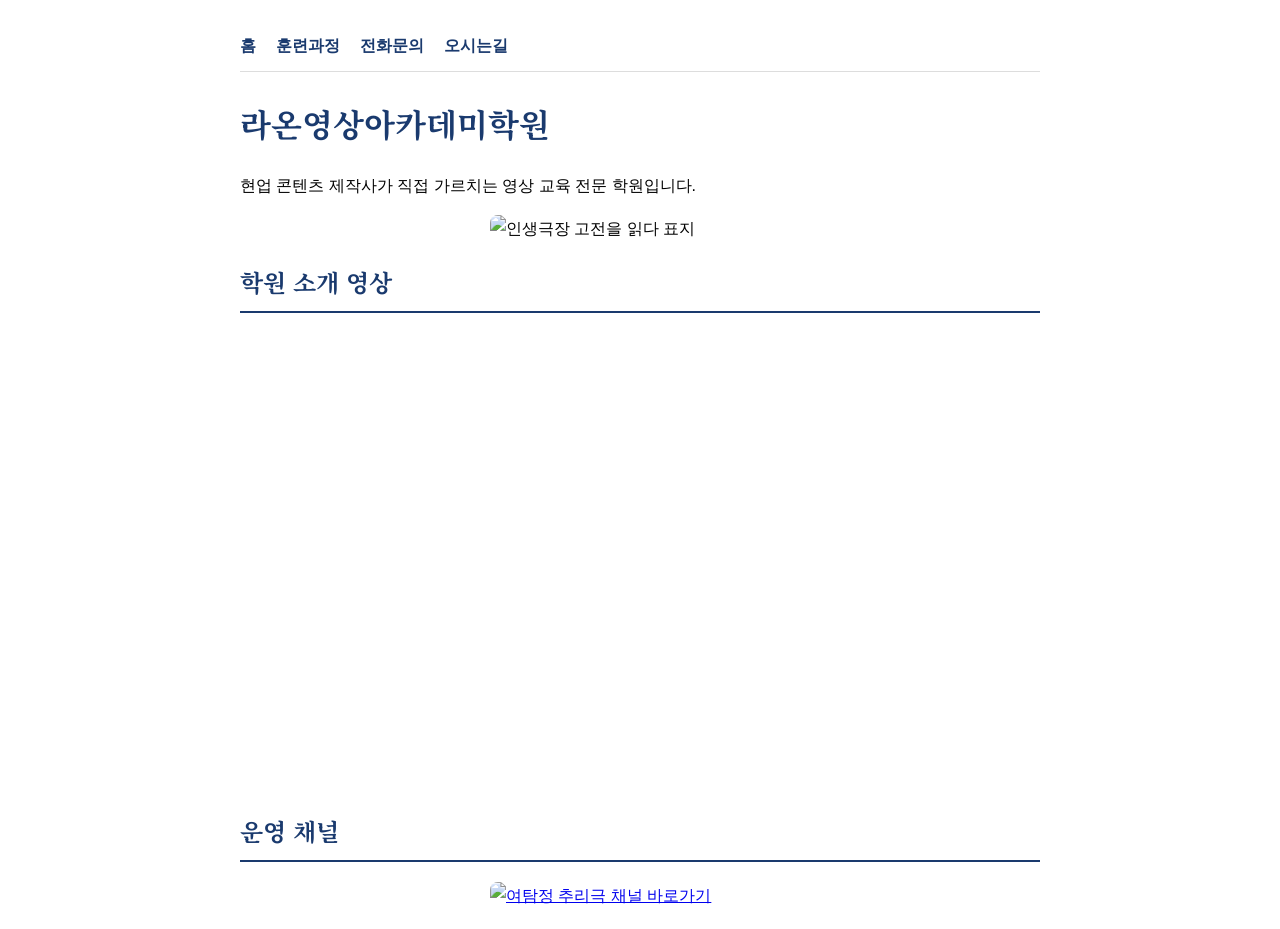
==== index.html @ 00aa7fee "Add files via upload" ====
<!DOCTYPE html>
<html lang="ko">
<head>
    <meta charset="UTF-8">
    <meta name="viewport" content="width=device-width, initial-scale=1.0">
    <title>국비지원 라온영상아카데미학원</title>
    <link href="https://fonts.googleapis.com/css2?family=Noto+Serif+KR:wght@400;700&display=swap" rel="stylesheet">
    <style>
        body {
            font-family: 'Malgun Gothic', sans-serif;
            max-width: 800px;
            margin: 0 auto;
            padding: 20px;
            line-height: 1.7;
        }
        h1, h2 {
            font-family: 'Noto Serif KR', 'Batang', serif;
            color: #1a3a6e;
        }
        h2 {
            border-bottom: 2px solid #1a3a6e;
            padding-bottom: 8px;
        }
        iframe {
            width: 100%;
            aspect-ratio: 16 / 9;
            height: auto;
        }
        img {
            width: 100%;
            height: auto;
            border-radius: 8px;
        }
        .poster {
            width: 300px;
            display: block;
            margin: 0 auto;
        }
        .btn-call {
            display: inline-block;
            background-color: #1a3a6e;
            color: white;
            padding: 14px 28px;
            border-radius: 8px;
            text-decoration: none;
            font-weight: bold;
            font-size: 18px;
        }
        h3 {
            color: #1a3a6e;
            margin-top: 24px;
        }
        ol {
            background-color: #f5f7fa;
            padding: 16px 16px 16px 48px;
            border-radius: 8px;
        }
    .card-box {
            display: flex;
            gap: 16px;
        }
        .card {
            flex: 1;
            background-color: #f5f7fa;
            border-radius: 8px;
            padding: 16px;
        }
    @media (max-width: 600px) {
            .card-box {
                flex-direction: column;
            }
        }
        nav {
            display: flex;
            gap: 20px;
            padding: 12px 0;
            border-bottom: 1px solid #ddd;
            margin-bottom: 24px;
        }
        nav a {
            color: #1a3a6e;
            text-decoration: none;
            font-weight: bold;
        }
    </style>
</head>
<body>
   <nav>
        <a href="index.html">홈</a>
        <a href="courses.html">훈련과정</a>
        <a href="tel:031-405-0667">전화문의</a>
        <a href="contact.html">오시는길</a>
    </nav>
    <h1>라온영상아카데미학원</h1>
    <p>현업 콘텐츠 제작사가 직접 가르치는 영상 교육 전문 학원입니다.</p>

    <img class="poster" src="images/insaeng-poster.jpg" alt="인생극장 고전을 읽다 표지">

    <h2>학원 소개 영상</h2>
    <iframe width="560" height="315"
        src="https://www.youtube.com/embed/oTGC2rkcsgg"
        title="라온영상아카데미 학원 홍보영상"
        frameborder="0" allowfullscreen>
    </iframe>

    <h2>운영 채널</h2>
   <a href="https://www.youtube.com/@여탐정-r4i" target="_blank">
    <img class="poster" src="images/detective-poster.jpg" alt="여탐정 추리극 채널 바로가기">

</body>
</html>
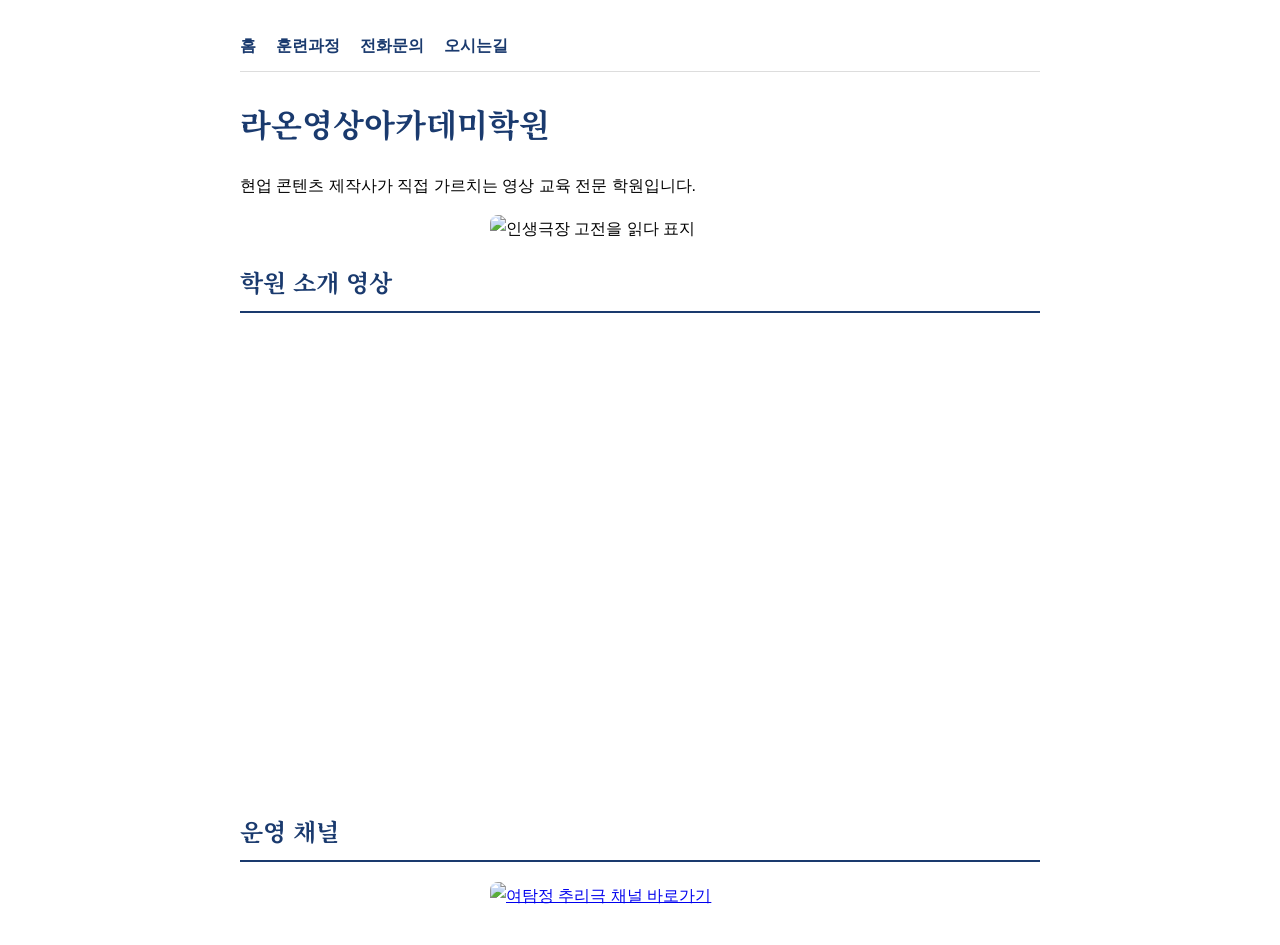
==== commit c0e7f686: "Add files via upload" ====
--- a/index.html
+++ b/index.html
@@ -5,91 +5,15 @@
     <meta name="viewport" content="width=device-width, initial-scale=1.0">
     <title>국비지원 라온영상아카데미학원</title>
     <link href="https://fonts.googleapis.com/css2?family=Noto+Serif+KR:wght@400;700&display=swap" rel="stylesheet">
-    <style>
-        body {
-            font-family: 'Malgun Gothic', sans-serif;
-            max-width: 800px;
-            margin: 0 auto;
-            padding: 20px;
-            line-height: 1.7;
-        }
-        h1, h2 {
-            font-family: 'Noto Serif KR', 'Batang', serif;
-            color: #1a3a6e;
-        }
-        h2 {
-            border-bottom: 2px solid #1a3a6e;
-            padding-bottom: 8px;
-        }
-        iframe {
-            width: 100%;
-            aspect-ratio: 16 / 9;
-            height: auto;
-        }
-        img {
-            width: 100%;
-            height: auto;
-            border-radius: 8px;
-        }
-        .poster {
-            width: 300px;
-            display: block;
-            margin: 0 auto;
-        }
-        .btn-call {
-            display: inline-block;
-            background-color: #1a3a6e;
-            color: white;
-            padding: 14px 28px;
-            border-radius: 8px;
-            text-decoration: none;
-            font-weight: bold;
-            font-size: 18px;
-        }
-        h3 {
-            color: #1a3a6e;
-            margin-top: 24px;
-        }
-        ol {
-            background-color: #f5f7fa;
-            padding: 16px 16px 16px 48px;
-            border-radius: 8px;
-        }
-    .card-box {
-            display: flex;
-            gap: 16px;
-        }
-        .card {
-            flex: 1;
-            background-color: #f5f7fa;
-            border-radius: 8px;
-            padding: 16px;
-        }
-    @media (max-width: 600px) {
-            .card-box {
-                flex-direction: column;
-            }
-        }
-        nav {
-            display: flex;
-            gap: 20px;
-            padding: 12px 0;
-            border-bottom: 1px solid #ddd;
-            margin-bottom: 24px;
-        }
-        nav a {
-            color: #1a3a6e;
-            text-decoration: none;
-            font-weight: bold;
-        }
-    </style>
+    <link href="https://fonts.googleapis.com/css2?family=Noto+Serif+KR:wght@400;700&display=swap" rel="stylesheet">
+    <link rel="stylesheet" href="style.css">
 </head>
 <body>
    <nav>
         <a href="index.html">홈</a>
         <a href="courses.html">훈련과정</a>
         <a href="tel:031-405-0667">전화문의</a>
-        <a href="contact.html">오시는길</a>
+        <a href="contact.html">오시는길</a> 
     </nav>
     <h1>라온영상아카데미학원</h1>
     <p>현업 콘텐츠 제작사가 직접 가르치는 영상 교육 전문 학원입니다.</p>
@@ -102,10 +26,11 @@
         title="라온영상아카데미 학원 홍보영상"
         frameborder="0" allowfullscreen>
     </iframe>
-
     <h2>운영 채널</h2>
+<p>
    <a href="https://www.youtube.com/@여탐정-r4i" target="_blank">
-    <img class="poster" src="images/detective-poster.jpg" alt="여탐정 추리극 채널 바로가기">
-
+    <img class="poster" src="images/cover.jpg" alt="여탐정 추리극 채널 바로가기">
+</a>
+</p>
 </body>
 </html>
--- a/style.css
+++ b/style.css
@@ -0,0 +1,84 @@
+ body {
+            font-family: 'Malgun Gothic', sans-serif;
+            max-width: 800px;
+            margin: 0 auto;
+            padding: 20px;
+            line-height: 1.7;
+        }
+        h1, h2 {
+            font-family: 'Noto Serif KR', 'Batang', serif;
+            color: #1a3a6e;
+        }
+        h2 {
+            border-bottom: 2px solid #1a3a6e;
+            padding-bottom: 8px;
+        }
+        iframe {
+            width: 100%;
+            aspect-ratio: 16 / 9;
+            height: auto;
+        }
+        img {
+            width: 100%;
+            height: auto;
+            border-radius: 8px;
+        }
+        .poster {
+            width: 300px;
+            display: block;
+            margin: 0 auto;
+        }
+        .btn-call {
+            display: inline-block;
+            background-color: #1a3a6e;
+            color: white;
+            padding: 12px 24px;
+            border-radius: 8px;
+            text-decoration: none;
+            font-weight: bold;
+        }
+        h3 {
+            color: #8b0000;
+            margin-top: 24px;
+        }
+        ol {
+            background-color: #f5f7fa;
+            padding: 16px 16px 16px 48px;
+            border-radius: 8px;
+        }
+       .card-box {
+            display: flex;
+            gap: 16px;
+        }
+        .card {
+            flex: 1;
+            background-color: #f5f7fa;
+            border-radius: 8px;
+            padding: 16px;
+        }
+         @media (max-width: 600px) {
+            .card-box {
+                flex-direction: column;
+            }
+        }
+        nav {
+            display: flex;
+            gap: 20px;
+            padding: 12px 0;
+            border-bottom: 1px solid #ddd;
+            margin-bottom: 24px;
+        }
+        nav a {
+            color: #1a3a6e;
+            text-decoration: none;
+            font-weight: bold;
+        }
+        .map {
+    aspect-ratio: 4 / 3;
+    border: 0;
+}
+.form {
+    aspect-ratio: auto;
+    height: 900px;
+    border: 0;
+}
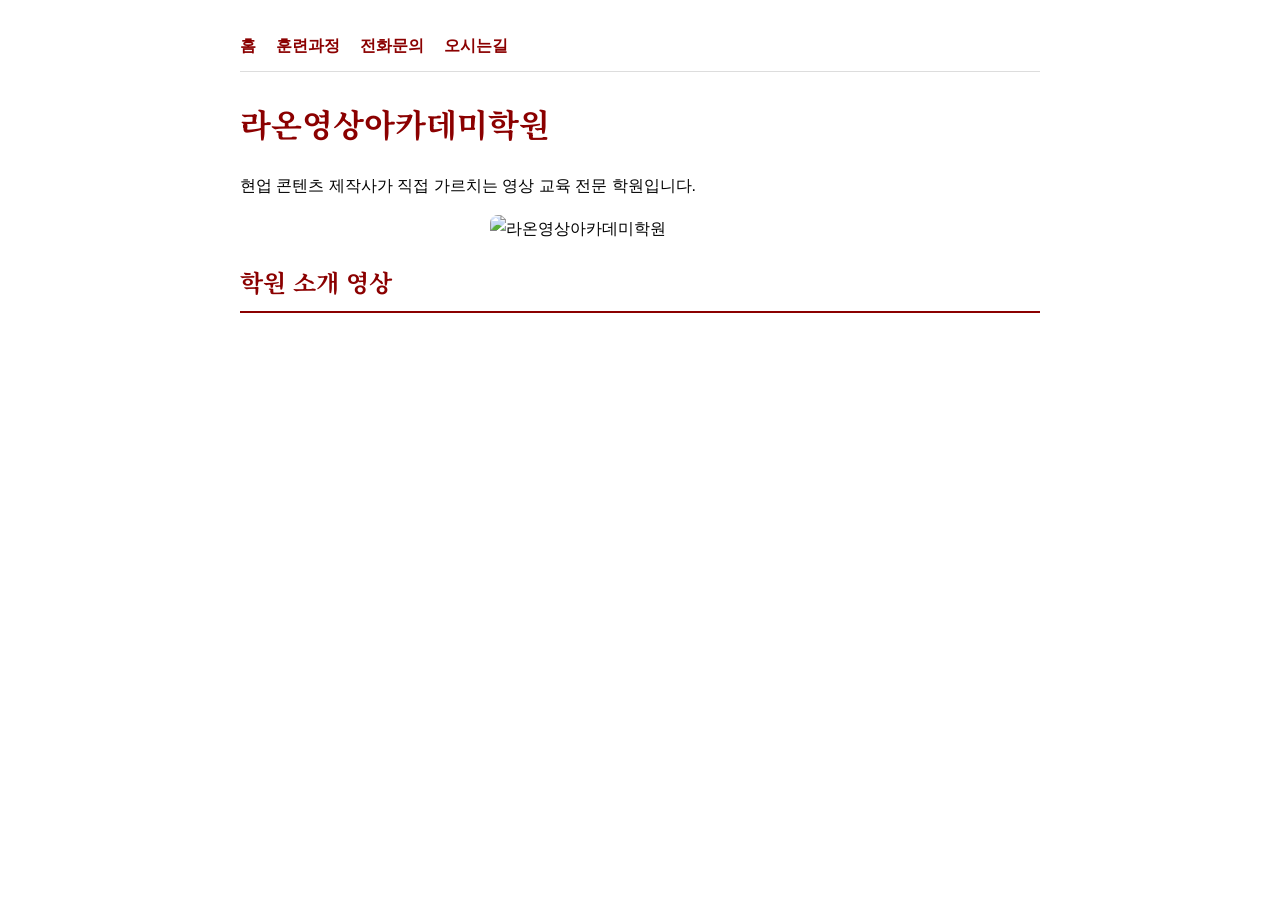
==== commit 5d4894c9: "Add files via upload" ====
--- a/index.html
+++ b/index.html
@@ -4,33 +4,25 @@
     <meta charset="UTF-8">
     <meta name="viewport" content="width=device-width, initial-scale=1.0">
     <title>국비지원 라온영상아카데미학원</title>
-    <link href="https://fonts.googleapis.com/css2?family=Noto+Serif+KR:wght@400;700&display=swap" rel="stylesheet">
-    <link href="https://fonts.googleapis.com/css2?family=Noto+Serif+KR:wght@400;700&display=swap" rel="stylesheet">
-    <link rel="stylesheet" href="style.css">
+<link href="https://fonts.googleapis.com/css2?family=Noto+Serif+KR:wght@400;700&display=swap" rel="stylesheet">
+<link rel="stylesheet" href="style.css">
 </head>
 <body>
-   <nav>
+    <nav>
         <a href="index.html">홈</a>
         <a href="courses.html">훈련과정</a>
         <a href="tel:031-405-0667">전화문의</a>
-        <a href="contact.html">오시는길</a> 
+        <a href="contact.html">오시는길</a>
     </nav>
     <h1>라온영상아카데미학원</h1>
-    <p>현업 콘텐츠 제작사가 직접 가르치는 영상 교육 전문 학원입니다.</p>
+<p>현업 콘텐츠 제작사가 직접 가르치는 영상 교육 전문 학원입니다.</p>
+<img class="poster"src="images/cover.jpg"alt="라온영상아카데미학원">
+<h2>학원 소개 영상</h2>
+<iframe width="560" height="315"
+    src="https://www.youtube.com/embed/oTGC2rkcsgg"
+    title="라온영상아카데미 학원 홍보영상"
+    frameborder="0" allowfullscreen>
+</iframe>
 
-    <img class="poster" src="images/insaeng-poster.jpg" alt="인생극장 고전을 읽다 표지">
-
-    <h2>학원 소개 영상</h2>
-    <iframe width="560" height="315"
-        src="https://www.youtube.com/embed/oTGC2rkcsgg"
-        title="라온영상아카데미 학원 홍보영상"
-        frameborder="0" allowfullscreen>
-    </iframe>
-    <h2>운영 채널</h2>
-<p>
-   <a href="https://www.youtube.com/@여탐정-r4i" target="_blank">
-    <img class="poster" src="images/cover.jpg" alt="여탐정 추리극 채널 바로가기">
-</a>
-</p>
 </body>
 </html>
--- a/style.css
+++ b/style.css
@@ -7,10 +7,10 @@
         }
         h1, h2 {
             font-family: 'Noto Serif KR', 'Batang', serif;
-            color: #1a3a6e;
+            color:#8b0000
         }
         h2 {
-            border-bottom: 2px solid #1a3a6e;
+            border-bottom: 2px solid #8b0000;
             padding-bottom: 8px;
         }
         iframe {
@@ -30,7 +30,7 @@
         }
         .btn-call {
             display: inline-block;
-            background-color: #1a3a6e;
+            background-color:#1a3a6e;
             color: white;
             padding: 12px 24px;
             border-radius: 8px;
@@ -69,7 +69,7 @@
             margin-bottom: 24px;
         }
         nav a {
-            color: #1a3a6e;
+            color: #8b0000;
             text-decoration: none;
             font-weight: bold;
         }
